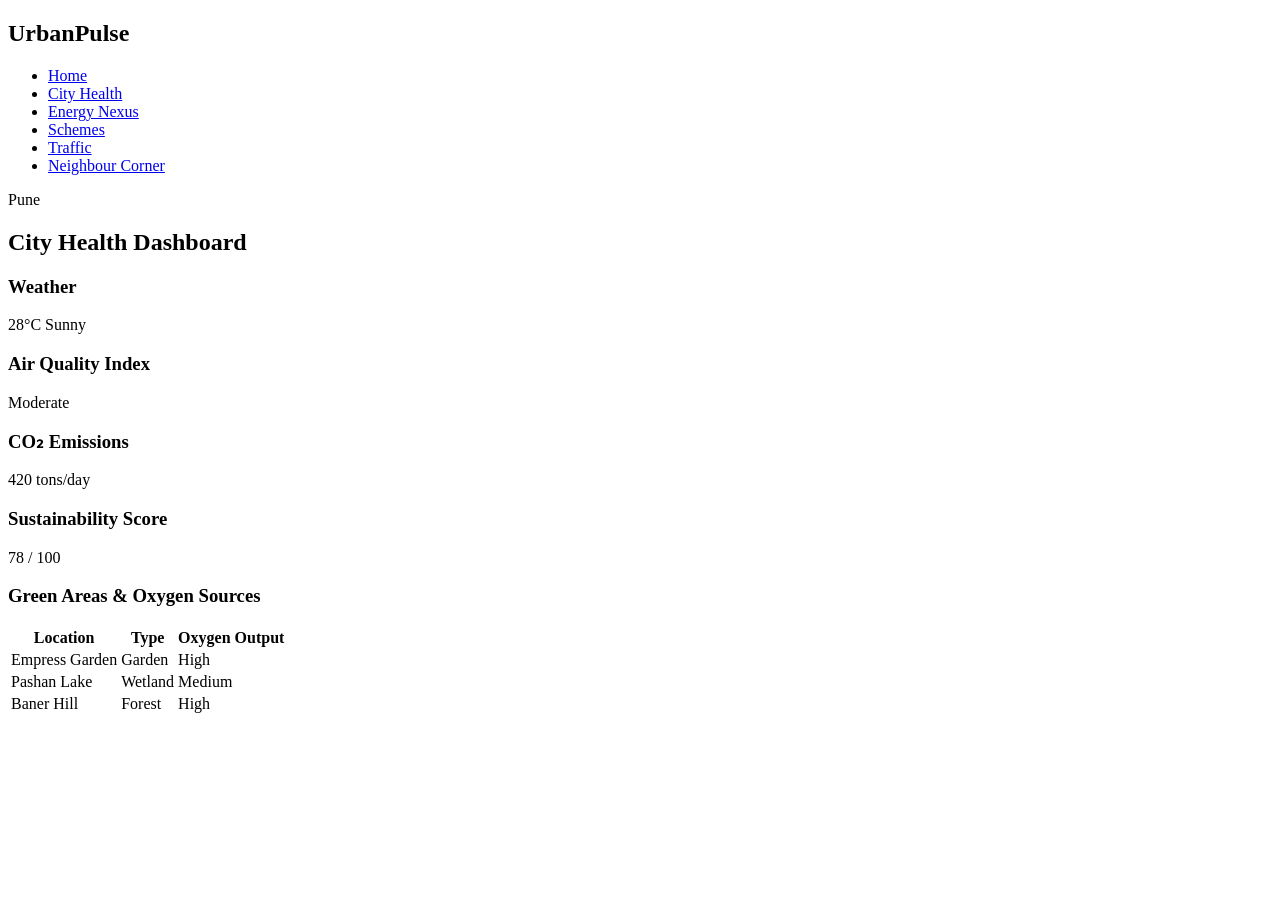
==== city-health.html @ 72255a01 "Add files via upload" ====
<!DOCTYPE html>
<html lang="en">

<head>

<meta charset="UTF-8">
<meta name="viewport" content="width=device-width, initial-scale=1.0">

<title>City Health</title>

<link rel="stylesheet" href="css/style.css">

</head>

<body>

<nav class="navbar">

<h1 class="logo">UrbanPulse</h1>

<ul class="nav-links">
<li><a href="index.html">Home</a></li>
<li><a href="city-health.html">City Health</a></li>
<li><a href="energy-nexus.html">Energy Nexus</a></li>
<li><a href="schemes.html">Schemes</a></li>
<li><a href="traffic.html">Traffic</a></li>
<li><a href="neighbour.html">Neighbour Corner</a></li>
</ul>
<div class="city-display">
Pune
</div>
</nav>
<div class="container">

<section class="container">

<h2 class="page-title">City Health Dashboard</h2>


<div class="card-grid">

<div class="card">
<h3>Weather</h3>
<p>28°C Sunny</p>
</div>

<div class="card">
<h3>Air Quality Index</h3>
<p>Moderate</p>
</div>

<div class="card">
<h3>CO₂ Emissions</h3>
<p>420 tons/day</p>
</div>

<div class="card">
<h3>Sustainability Score</h3>
<p class="score">78 / 100</p>
</div>

</div>


<h3 class="section-title">Green Areas & Oxygen Sources</h3>

<table>

<tr>
<th>Location</th>
<th>Type</th>
<th>Oxygen Output</th>
</tr>

<tr>
<td>Empress Garden</td>
<td>Garden</td>
<td>High</td>
</tr>

<tr>
<td>Pashan Lake</td>
<td>Wetland</td>
<td>Medium</td>
</tr>

<tr>
<td>Baner Hill</td>
<td>Forest</td>
<td>High</td>
</tr>

</table>

</section>
</div>
<script src="js/city.js"></script>

</body>
</html>
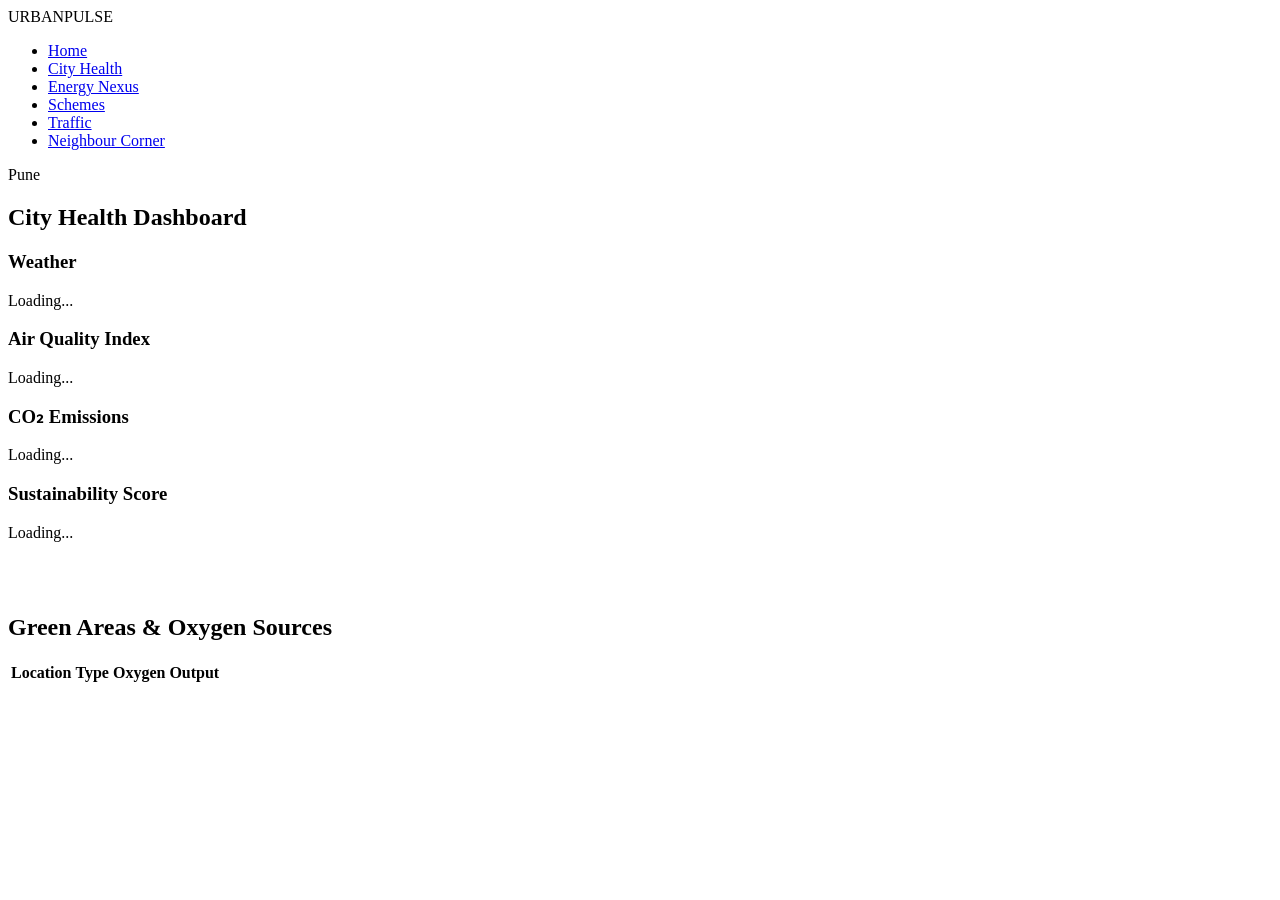
==== commit 21798688: "Refactor city-health.html for dynamic data loading Updated the city-health.html file to include dyna" ====
--- a/city-health.html
+++ b/city-health.html
@@ -16,7 +16,10 @@
 
 <nav class="navbar">
 
-<h1 class="logo">UrbanPulse</h1>
+
+<div class="logo">
+URBAN<span>PULSE</span>
+</div>
 
 <ul class="nav-links">
 <li><a href="index.html">Home</a></li>
@@ -26,8 +29,8 @@
 <li><a href="traffic.html">Traffic</a></li>
 <li><a href="neighbour.html">Neighbour Corner</a></li>
 </ul>
-<div class="city-display">
-Pune
+<div class="city-display" id="navCityName">
+    Loading...
 </div>
 </nav>
 <div class="container">
@@ -41,60 +44,50 @@
 
 <div class="card">
 <h3>Weather</h3>
-<p>28°C Sunny</p>
+<p id="weatherData">Loading...</p>
 </div>
 
 <div class="card">
 <h3>Air Quality Index</h3>
-<p>Moderate</p>
+<p id="aqiData">Loading...</p>
 </div>
 
 <div class="card">
 <h3>CO₂ Emissions</h3>
-<p>420 tons/day</p>
+<p id="co2Data">Loading...</p>
 </div>
-
 <div class="card">
 <h3>Sustainability Score</h3>
-<p class="score">78 / 100</p>
+<p class="score" id="scoreData">Loading...</p>
 </div>
+</div>
+<br><br>
 
-</div>
-
-
-<h3 class="section-title">Green Areas & Oxygen Sources</h3>
+<h2 class="page-title">Green Areas & Oxygen Sources</h2>
 
 <table>
 
+<thead>
 <tr>
 <th>Location</th>
 <th>Type</th>
 <th>Oxygen Output</th>
 </tr>
+</thead>
 
-<tr>
-<td>Empress Garden</td>
-<td>Garden</td>
-<td>High</td>
-</tr>
+<tbody id="greenTable">
 
-<tr>
-<td>Pashan Lake</td>
-<td>Wetland</td>
-<td>Medium</td>
-</tr>
-
-<tr>
-<td>Baner Hill</td>
-<td>Forest</td>
-<td>High</td>
-</tr>
-
+</tbody>
 </table>
-
 </section>
 </div>
-<script src="js/city.js"></script>
-
+<script src="js/city-health.js"></script>
+<script>document.addEventListener("DOMContentLoaded", () => {
+    const city = localStorage.getItem("city") || "Pune";
+    const navCity = document.getElementById("navCityName");
+    if (navCity) {
+        navCity.innerText = city;
+    }
+});</script>
 </body>
-</html>+</html>
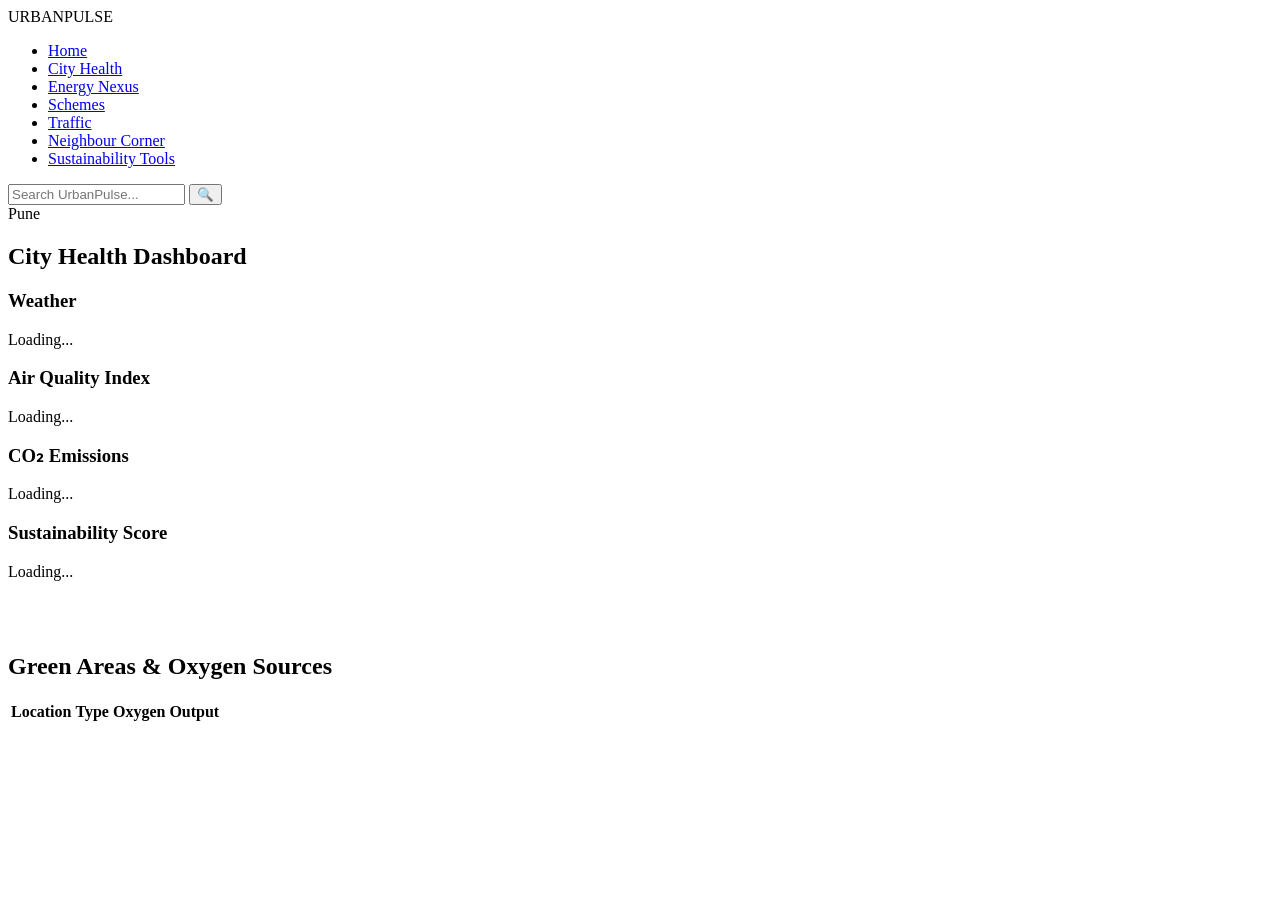
==== commit aea029e7: "Add files via upload" ====
--- a/city-health.html
+++ b/city-health.html
@@ -22,56 +22,65 @@
 </div>
 
 <ul class="nav-links">
-<li><a href="index.html">Home</a></li>
-<li><a href="city-health.html">City Health</a></li>
-<li><a href="energy-nexus.html">Energy Nexus</a></li>
-<li><a href="schemes.html">Schemes</a></li>
-<li><a href="traffic.html">Traffic</a></li>
-<li><a href="neighbour.html">Neighbour Corner</a></li>
+<li><a href="index.html" data-i18n="nav.home">Home</a></li>
+<li><a href="city-health.html" data-i18n="nav.city_health">City Health</a></li>
+<li><a href="energy-nexus.html" data-i18n="nav.energy_nexus">Energy Nexus</a></li>
+<li><a href="schemes.html" data-i18n="nav.schemes">Schemes</a></li>
+<li><a href="traffic.html" data-i18n="nav.traffic">Traffic</a></li>
+<li><a href="neighbour.html" data-i18n="nav.neighbour">Neighbour Corner</a></li>
+<li><a href="sustainability.html" data-i18n="nav.sustainability">Sustainability Tools</a></li>
 </ul>
+
+<div class="nav-controls">
+<div class="search-container">
+<input type="text" id="globalSearch" placeholder="Search UrbanPulse..." data-i18n-placeholder="nav.search_placeholder">
+<button id="searchBtn">🔍</button>
+</div>
+
 <div class="city-display" id="navCityName">
     Loading...
+</div>
 </div>
 </nav>
 <div class="container">
 
 <section class="container">
 
-<h2 class="page-title">City Health Dashboard</h2>
+<h2 class="page-title" data-i18n="city_health.title">City Health Dashboard</h2>
 
 
 <div class="card-grid">
 
 <div class="card">
-<h3>Weather</h3>
+<h3 data-i18n="city_health.weather">Weather</h3>
 <p id="weatherData">Loading...</p>
 </div>
 
 <div class="card">
-<h3>Air Quality Index</h3>
+<h3 data-i18n="city_health.aqi">Air Quality Index</h3>
 <p id="aqiData">Loading...</p>
 </div>
 
 <div class="card">
-<h3>CO₂ Emissions</h3>
+<h3 data-i18n="city_health.co2">CO₂ Emissions</h3>
 <p id="co2Data">Loading...</p>
 </div>
 <div class="card">
-<h3>Sustainability Score</h3>
+<h3 data-i18n="city_health.sustainability_score">Sustainability Score</h3>
 <p class="score" id="scoreData">Loading...</p>
 </div>
 </div>
 <br><br>
 
-<h2 class="page-title">Green Areas & Oxygen Sources</h2>
+<h2 class="page-title" data-i18n="city_health.green_areas">Green Areas & Oxygen Sources</h2>
 
 <table>
 
 <thead>
 <tr>
-<th>Location</th>
-<th>Type</th>
-<th>Oxygen Output</th>
+<th data-i18n="city_health.location">Location</th>
+<th data-i18n="city_health.type">Type</th>
+<th data-i18n="city_health.oxygen_output">Oxygen Output</th>
 </tr>
 </thead>
 
@@ -82,6 +91,7 @@
 </section>
 </div>
 <script src="js/city-health.js"></script>
+<script src="js/search.js"></script>
 <script>document.addEventListener("DOMContentLoaded", () => {
     const city = localStorage.getItem("city") || "Pune";
     const navCity = document.getElementById("navCityName");
@@ -90,4 +100,4 @@
     }
 });</script>
 </body>
-</html>
+</html>
